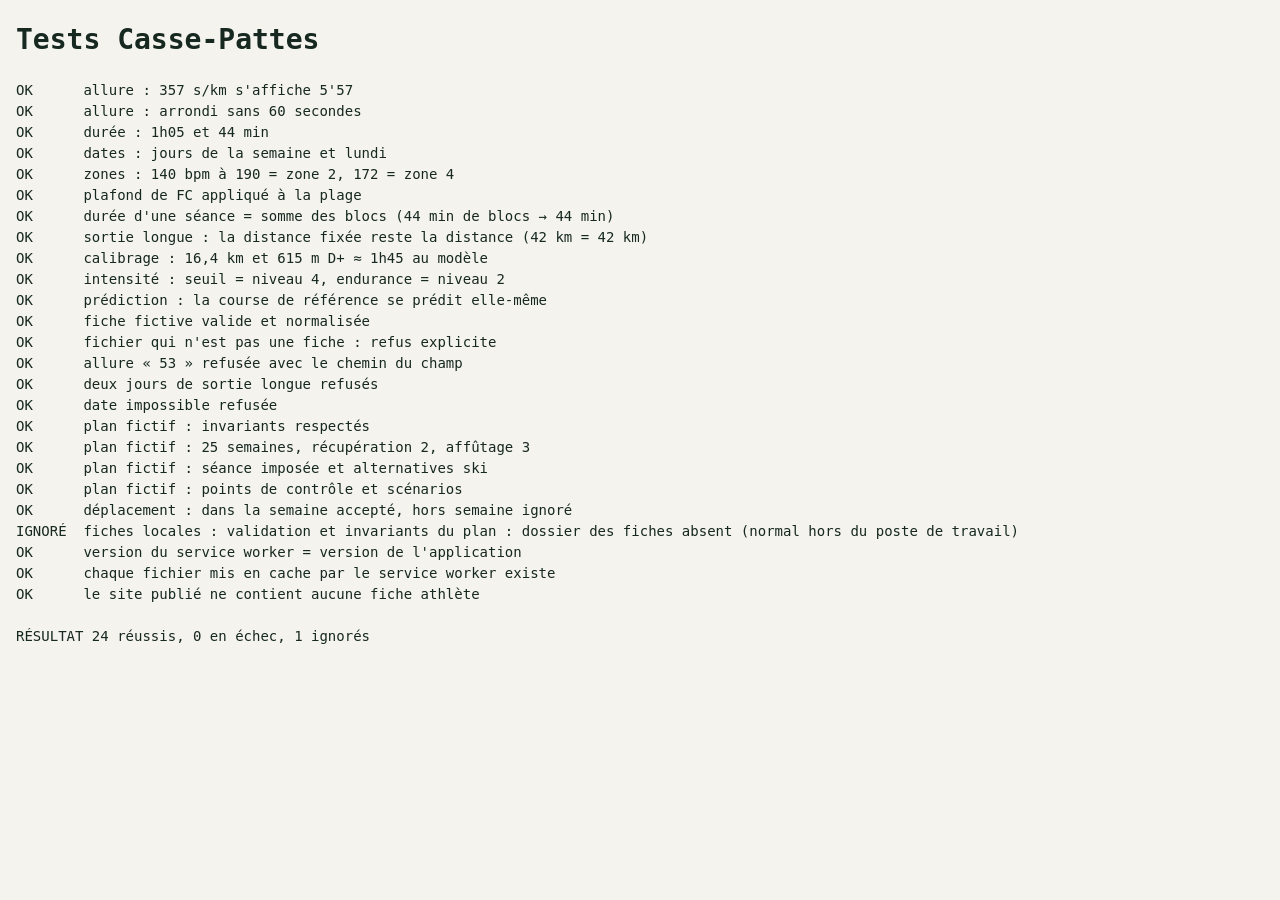
==== DEV/tests/index.html @ 2bcde29e "Casse-Pattes, phase 1 : fiche athlète, plan généré et calendrier Nouvelle application dans docs/, co" ====
<!doctype html>
<html lang="fr">
<head>
<meta charset="utf-8">
<title>Casse-Pattes — tests</title>
<style>body{font:14px/1.5 ui-monospace,Consolas,monospace;margin:16px;background:#F4F3EE;color:#16281F}</style>
</head>
<body>
<h1>Tests Casse-Pattes</h1>
<pre id="rapport">Exécution…</pre>
<script type="module">
import { executer } from "./harness.js";
import "./core.test.js";
import "./fiche.test.js";
import "./planner.test.js";
import "./fiches-locales.test.js";
import "./app.test.js";
executer();
</script>
</body>
</html>
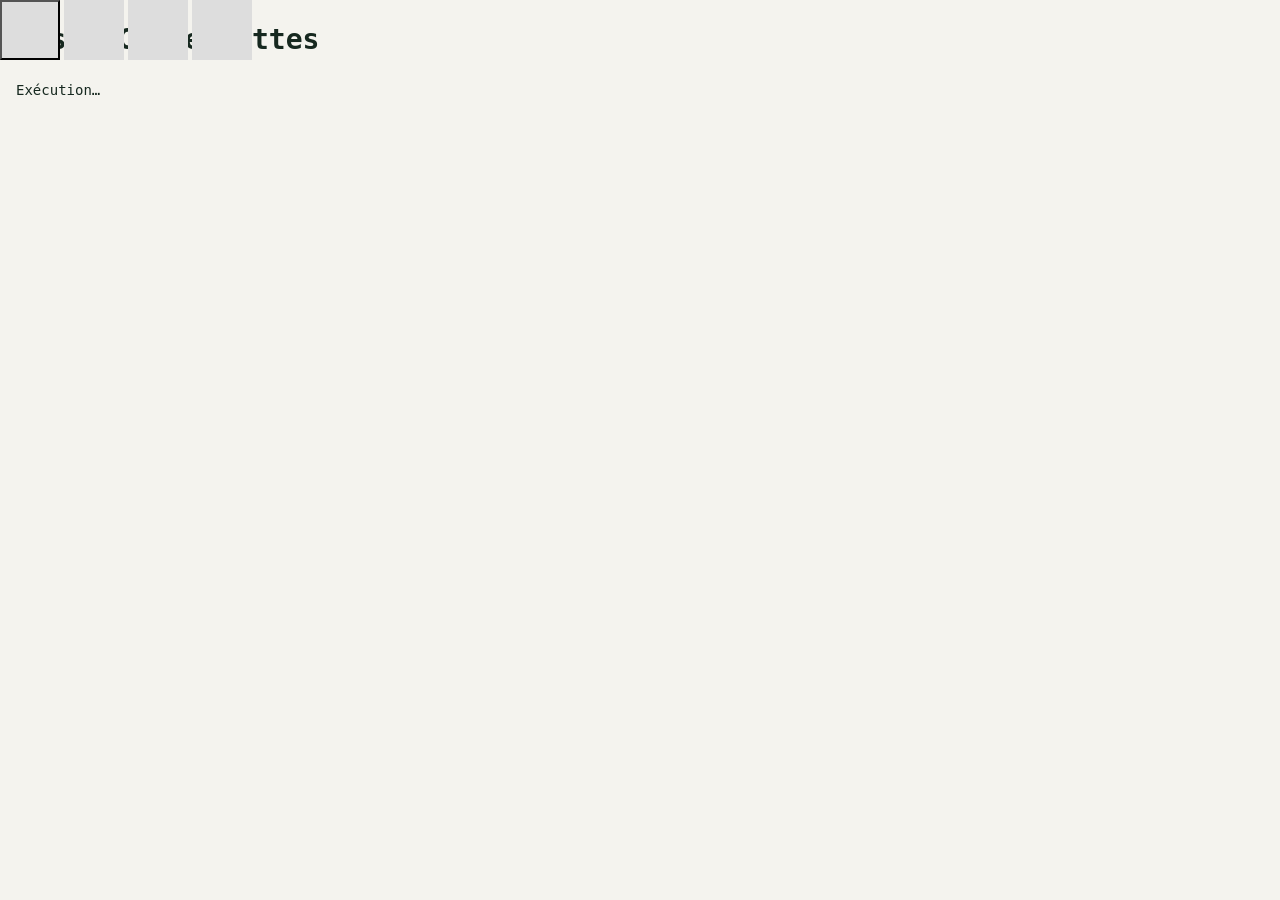
==== commit 2429771a: "Allures et zones modifiables, glissé des séances, lexique (1.1.0) - Profil : allures de référence, F" ====
--- a/DEV/tests/index.html
+++ b/DEV/tests/index.html
@@ -13,6 +13,8 @@
 import "./core.test.js";
 import "./fiche.test.js";
 import "./planner.test.js";
+import "./ajustements.test.js";
+import "./glisser.test.js";
 import "./fiches-locales.test.js";
 import "./app.test.js";
 executer();
